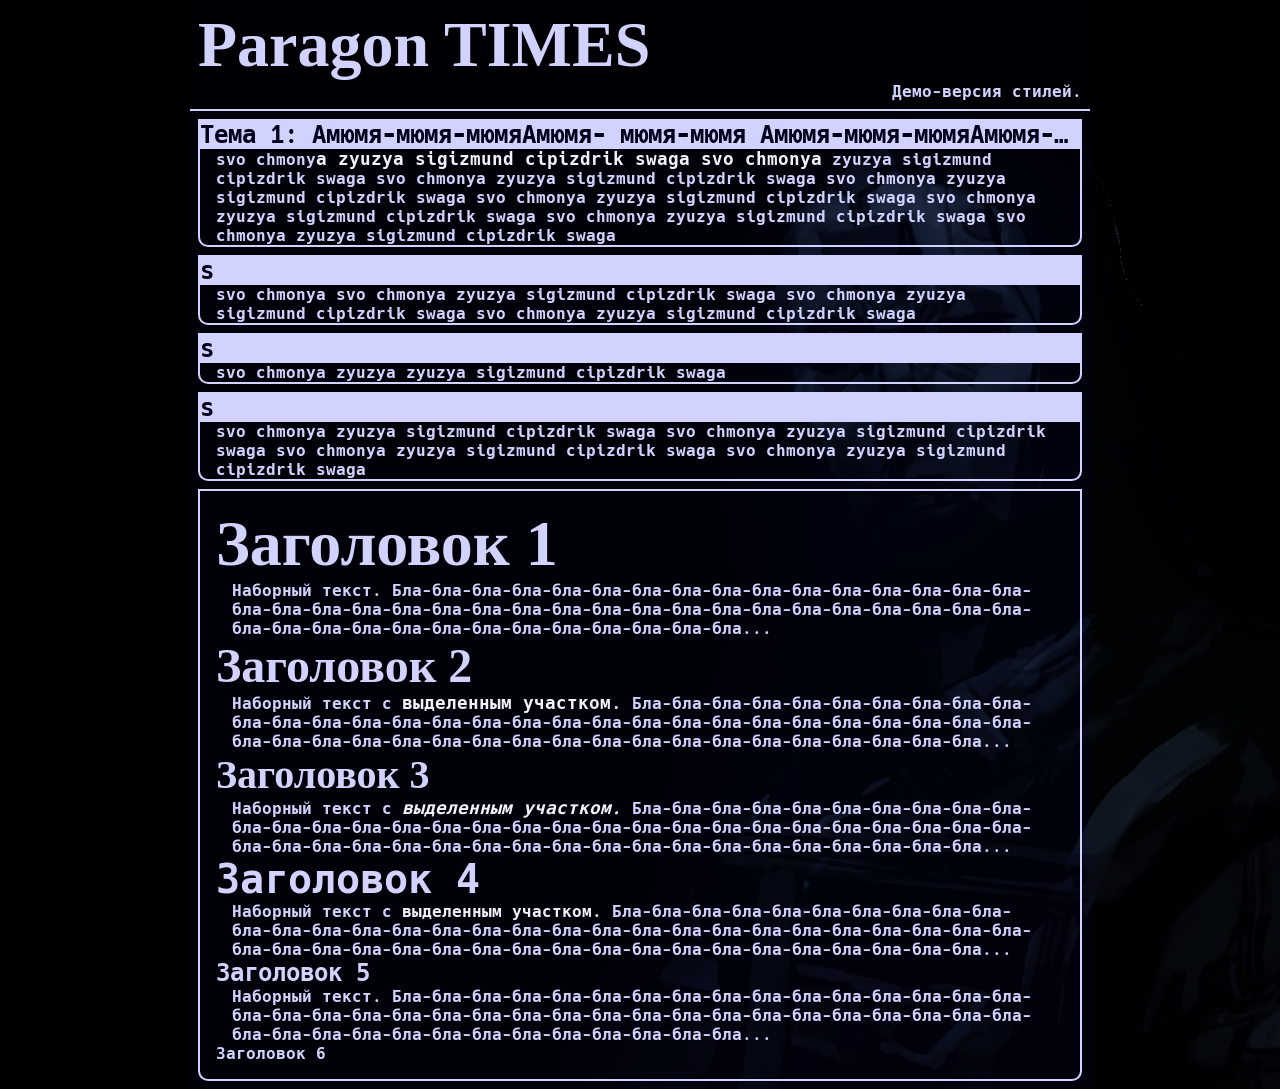
==== index.html @ 28b97304 ".nolink added" ====
<!DOCTYPE html>
<html style="background-color: rgb(0,0,0);">
<head>
    <meta charset="utf-8">
	<link rel="icon" href="/favicon.png" type="image/png">
    <link rel='stylesheet' type='text/css' href='styles.css'>
    <title>Paragon</title>
</head>

<body>
	<header>
	<h1>Paragon TIMES</h1>
	<h6 style="text-align: right;">Демо-версия стилей.</h6>
	</header>
	<main class="blocks">
	<div data-url="https://example.com">
		<div class="bheader">Тема 1: Амюмя-мюмя-мюмяАмюмя- мюмя-мюмя Амюмя-мюмя-мюмяАмюмя-мюмя-мюмяАмюмя-мюмя-мюмяАмюмя-мюмя-мюмяАмюмя-мюмя-мюмяАмюмя-мюмя-мю</div>
		<p>svo chmony<b>a zyuzya sigizmund cipizdrik swaga svo chmonya</b> zyuzya sigizmund cipizdrik swaga svo chmonya zyuzya sigizmund cipizdrik swaga svo chmonya zyuzya sigizmund cipizdrik swaga svo chmonya zyuzya sigizmund cipizdrik swaga svo chmonya zyuzya sigizmund cipizdrik swaga svo chmonya zyuzya sigizmund cipizdrik swaga svo chmonya zyuzya sigizmund cipizdrik swaga </p>
	</div>
	<div class="nolink">
		<div class="bheader">s</div>
		<p>svo chmonya svo chmonya zyuzya sigizmund cipizdrik swaga svo chmonya zyuzya sigizmund cipizdrik swaga svo chmonya zyuzya sigizmund cipizdrik swaga </p>
	</div>
	<div>
		<div class="bheader">s</div>
		<p>svo chmonya zyuzya zyuzya sigizmund cipizdrik swaga </p>
	</div>
	<div>
		<div class="bheader">s</div>
		<p>svo chmonya zyuzya sigizmund cipizdrik swaga svo chmonya zyuzya sigizmund cipizdrik swaga svo chmonya zyuzya sigizmund cipizdrik swaga svo chmonya zyuzya sigizmund cipizdrik swaga </p>
	</div>

<div style="padding: 1em;">
	<h1>Заголовок 1</h1>
	<p>Наборный текст. Бла-бла-бла-бла-бла-бла-бла-бла-бла-бла-бла-бла-бла-бла-бла-бла-бла-бла-бла-бла-бла-бла-бла-бла-бла-бла-бла-бла-бла-бла-бла-бла-бла-бла-бла-бла-бла-бла-бла-бла-бла-бла-бла-бла-бла-бла-бла-бла-бла...</p>
	<h2>Заголовок 2</h2>
	<p>Наборный текст с <b>выделенным участком.</b> Бла-бла-бла-бла-бла-бла-бла-бла-бла-бла-бла-бла-бла-бла-бла-бла-бла-бла-бла-бла-бла-бла-бла-бла-бла-бла-бла-бла-бла-бла-бла-бла-бла-бла-бла-бла-бла-бла-бла-бла-бла-бла-бла-бла-бла-бла-бла-бла-бла...</p>
	<h3>Заголовок 3</h3>
	<p>Наборный текст с <i>выделенным участком.</i> Бла-бла-бла-бла-бла-бла-бла-бла-бла-бла-бла-бла-бла-бла-бла-бла-бла-бла-бла-бла-бла-бла-бла-бла-бла-бла-бла-бла-бла-бла-бла-бла-бла-бла-бла-бла-бла-бла-бла-бла-бла-бла-бла-бла-бла-бла-бла-бла-бла...</p>
	<h4>Заголовок 4</h4>
	<p>Наборный текст с <a href="https://example.com ">выделенным участком.</a> Бла-бла-бла-бла-бла-бла-бла-бла-бла-бла-бла-бла-бла-бла-бла-бла-бла-бла-бла-бла-бла-бла-бла-бла-бла-бла-бла-бла-бла-бла-бла-бла-бла-бла-бла-бла-бла-бла-бла-бла-бла-бла-бла-бла-бла-бла-бла-бла-бла...</p>
	<h5>Заголовок 5</h5>
	<p>Наборный текст. Бла-бла-бла-бла-бла-бла-бла-бла-бла-бла-бла-бла-бла-бла-бла-бла-бла-бла-бла-бла-бла-бла-бла-бла-бла-бла-бла-бла-бла-бла-бла-бла-бла-бла-бла-бла-бла-бла-бла-бла-бла-бла-бла-бла-бла-бла-бла-бла-бла...</p><h6>Заголовок 6</h6>
	</div>
</main>
</body>
<script>
document.querySelectorAll(".blocks > *not(.nolink)").forEach(block=>{block.addEventListener("click", function() {
	const targetUrl = this.dataset.url;
	if (targetUrl) {
		window.location.href = targetUrl;
	}
	else {alert("Ошибка 003: Кнопка не содержит ссылку.");}
});
});
</script>

</html>
---- styles.css ----
/*Оглавление:
	1. Шрифты:	1.1 p052b	1.2 hackb
	2. Общие и :root значения
	3. Основа вёрстки
	4. Блоки Header, Main, Footer. (определяющие тип страницы)
	5. Стили базовых элементов (h1-6, p, pre, and etc.)	
	6. Стили элементов, уникальных для страниц.
	7. "Сакральные стили"
	8. Стили классов (.hack / .pb для шрифтов and etc.)*/
	
/* 1. Шрифты */
@font-face {	font-family: "p052b";	src: url("assets/p052b.otf"); }
@font-face {	font-family: "hackb";	src: url("assets/hackb.ttf"); }

/* 2. Общие и :root значения */
/* Значения из этого подпункта МОГУТ быть написаны в формате исключений, но лишь их, другие субселекторы крайне осуждаемы.*/
:root {
	--fg: rgb(210,210,255);
	--bg: rgb(0,0,25);
	--fg-accent: rgb(240,240,255);
	--bg-accent: rgb(0,0,80);
	--bg-semitransparent: rgba(0,0,80,0.05);

	--least: -32;
	--most: 32;
	--bordure: 2px;

	background: url(assets/bgcs1.png) no-repeat;
	background-position: right;
	background-size: auto 100%;
}
::selection {
	color: var(--accent);
	background-color: var(--fg);
}
* {
	transition: all 0.5s;
	margin: 0;
	padding: 0;
	font-family: hackb;
	color: var(--fg);
	box-sizing: border-box;
}
/* 3. Основа вёрстки */
body {
	width: 99vw;
	max-width: 100vh;
	min-height: 100vh;
	margin-inline: auto;
	transition: none;
	background-color: var(--bg-semitransparent);
	flex-direction: column;
}
body:not(:has(footer)) {
	display: flex;	
}
/* 4. Блоки Body, Header, Main, Footer. (определяющие тип страницы) */
body {
	background-color: var(--bg-semitransparent);
/*	border: 4px solid var(--fg);*/
}
header {
	order: var(--least);
	background-color: var(--bg-block);
	width: 100%;
	min-height: 6em;
	height: fit-content;
	border-bottom: var(--bordure) solid var(--fg);
	flex-grow: 0;
	padding: 0.5em;
}
main {
	flex-grow: 1;
	display: flex;
	flex-flow: column nowrap;
	background-color: var(--bg-semitransparent);
	gap: 0.5em;
	padding: 0.5em;
}
/* 5. Стили базовых элементов (h1-6, p, pre, and etc.) */	
h1 {
	font-family: p052b;
	font-size: 4em;
}
h2 {
	font-family: p052b;
	font-size: 3em;
}
h3 {
	font-family: p052b;
	font-size: 2.5em;
}
h4 {
	font-family: hackb;
	font-size: 2.5em;
}
h5 {
	font-family: hackb;
	font-size: 1.5em;
}
h6 {
	font-family: hackb;
	font-size: 1em;
	color: var(--accent);
}
p {
	font-size: 1em;
	color: var(--fg);
}
b {
	font-size: 1.1em;
	color: var(--fg-accent);
}
i {
	font-size: 1.1em;
	color: var(--fg-accent);
}
/* 6. Стили элементов, уникальных для страниц. */
 main.blocks > * {
 	background-color: var(--bg-block);
 	border: 2px solid var(--fg);
 	margin-inline: auto;
 	min-height: 3em;
 	width: 100%; 
	box-shadow: 4px 4px var(--bg-semitransparent);
	border-radius: 0 0 10px 10px;
 }
main.blocks > *:hover {
	background-color: var(--bg-accent);
	border-radius: 0 0 20px 20px;
	box-shadow: 0 0 40px var(--bg);
	z-index: var(--most);
}
main.blocks > * > p {
	padding-inline: 1em;
}
main.blocks > *:hover > .bheader {
	color: var(--bg-accent);
}
.bheader {
	background-color: var(--fg);
	color: var(--bg);
	max-height: 1.5em;
	font-size: 1.5em;
	white-space: nowrap;
	text-overflow: ellipsis;
	overflow: hidden;
}
/* 7. "Сакральные стили" */
a {
	text-decoration: none;
	color: var(--fg-accent);
}
ul {
	list-style-type: none;
}

/*8. Стили классов (.hack / .pb для шрифтов and etc.) */
.hack {
	font-family: hackb;
}
.pb {
	font-family: p052b;
}
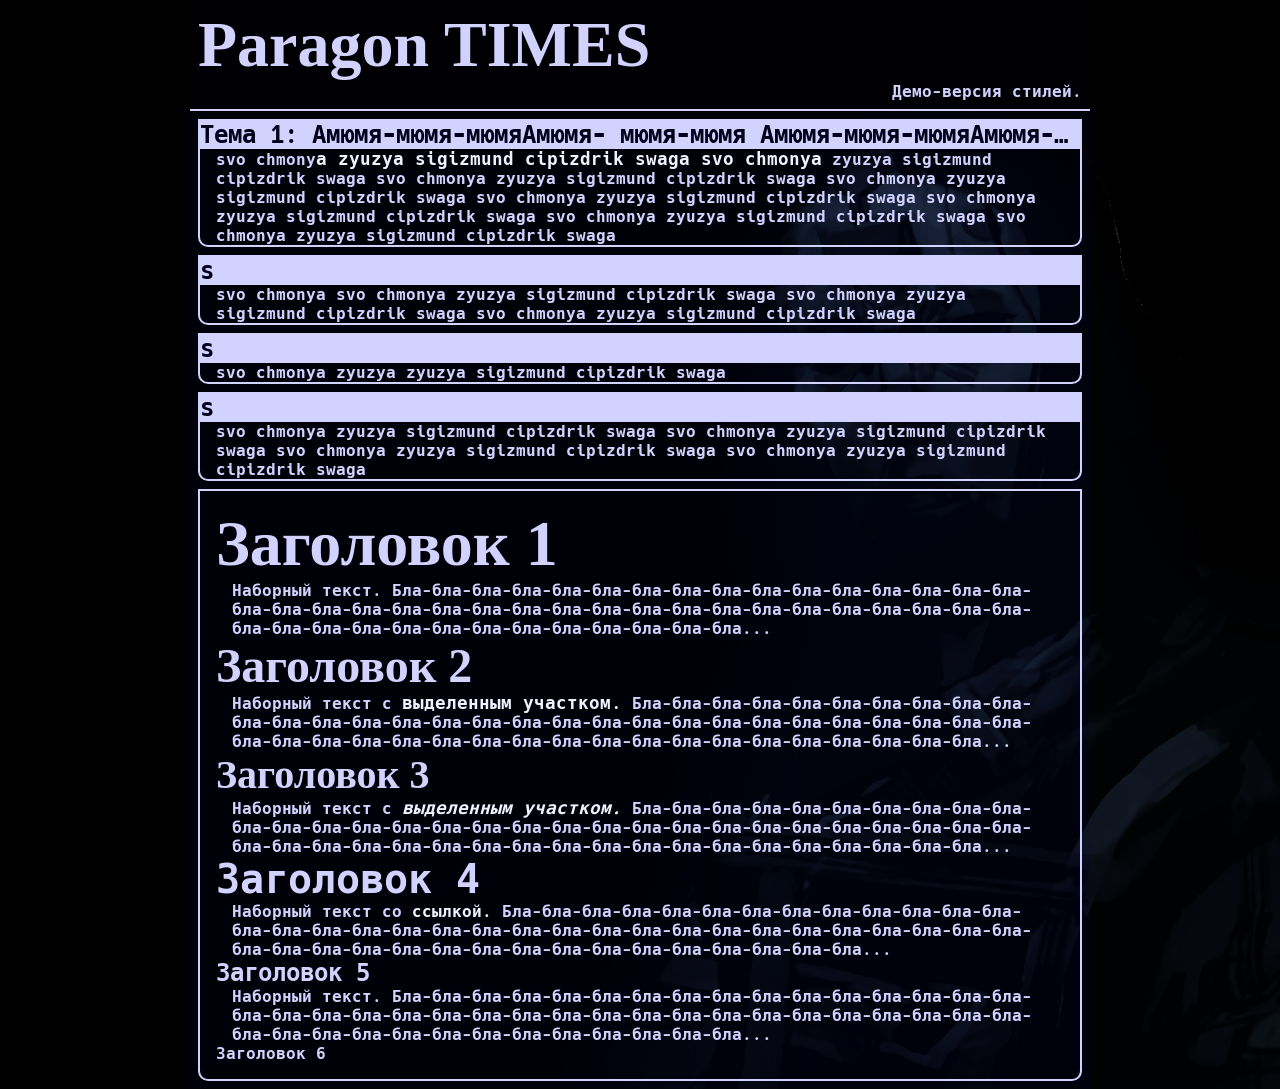
==== commit ffe240bf: "Update index.html" ====
--- a/index.html
+++ b/index.html
@@ -38,16 +38,17 @@
 	<h3>Заголовок 3</h3>
 	<p>Наборный текст с <i>выделенным участком.</i> Бла-бла-бла-бла-бла-бла-бла-бла-бла-бла-бла-бла-бла-бла-бла-бла-бла-бла-бла-бла-бла-бла-бла-бла-бла-бла-бла-бла-бла-бла-бла-бла-бла-бла-бла-бла-бла-бла-бла-бла-бла-бла-бла-бла-бла-бла-бла-бла-бла...</p>
 	<h4>Заголовок 4</h4>
-	<p>Наборный текст с <a href="https://example.com ">выделенным участком.</a> Бла-бла-бла-бла-бла-бла-бла-бла-бла-бла-бла-бла-бла-бла-бла-бла-бла-бла-бла-бла-бла-бла-бла-бла-бла-бла-бла-бла-бла-бла-бла-бла-бла-бла-бла-бла-бла-бла-бла-бла-бла-бла-бла-бла-бла-бла-бла-бла-бла...</p>
+	<p>Наборный текст со <a href="https://example.com ">ссылкой.</a> Бла-бла-бла-бла-бла-бла-бла-бла-бла-бла-бла-бла-бла-бла-бла-бла-бла-бла-бла-бла-бла-бла-бла-бла-бла-бла-бла-бла-бла-бла-бла-бла-бла-бла-бла-бла-бла-бла-бла-бла-бла-бла-бла-бла-бла-бла-бла-бла-бла...</p>
 	<h5>Заголовок 5</h5>
 	<p>Наборный текст. Бла-бла-бла-бла-бла-бла-бла-бла-бла-бла-бла-бла-бла-бла-бла-бла-бла-бла-бла-бла-бла-бла-бла-бла-бла-бла-бла-бла-бла-бла-бла-бла-бла-бла-бла-бла-бла-бла-бла-бла-бла-бла-бла-бла-бла-бла-бла-бла-бла...</p><h6>Заголовок 6</h6>
 	</div>
 </main>
 </body>
 <script>
-document.querySelectorAll(".blocks > *not(.nolink)").forEach(block=>{block.addEventListener("click", function() {
+document.querySelectorAll(".blocks > *:not(.nolink)").forEach(block=>{block.addEventListener("click", function() {
 	const targetUrl = this.dataset.url;
 	if (targetUrl) {
+		wait(1000);
 		window.location.href = targetUrl;
 	}
 	else {alert("Ошибка 003: Кнопка не содержит ссылку.");}
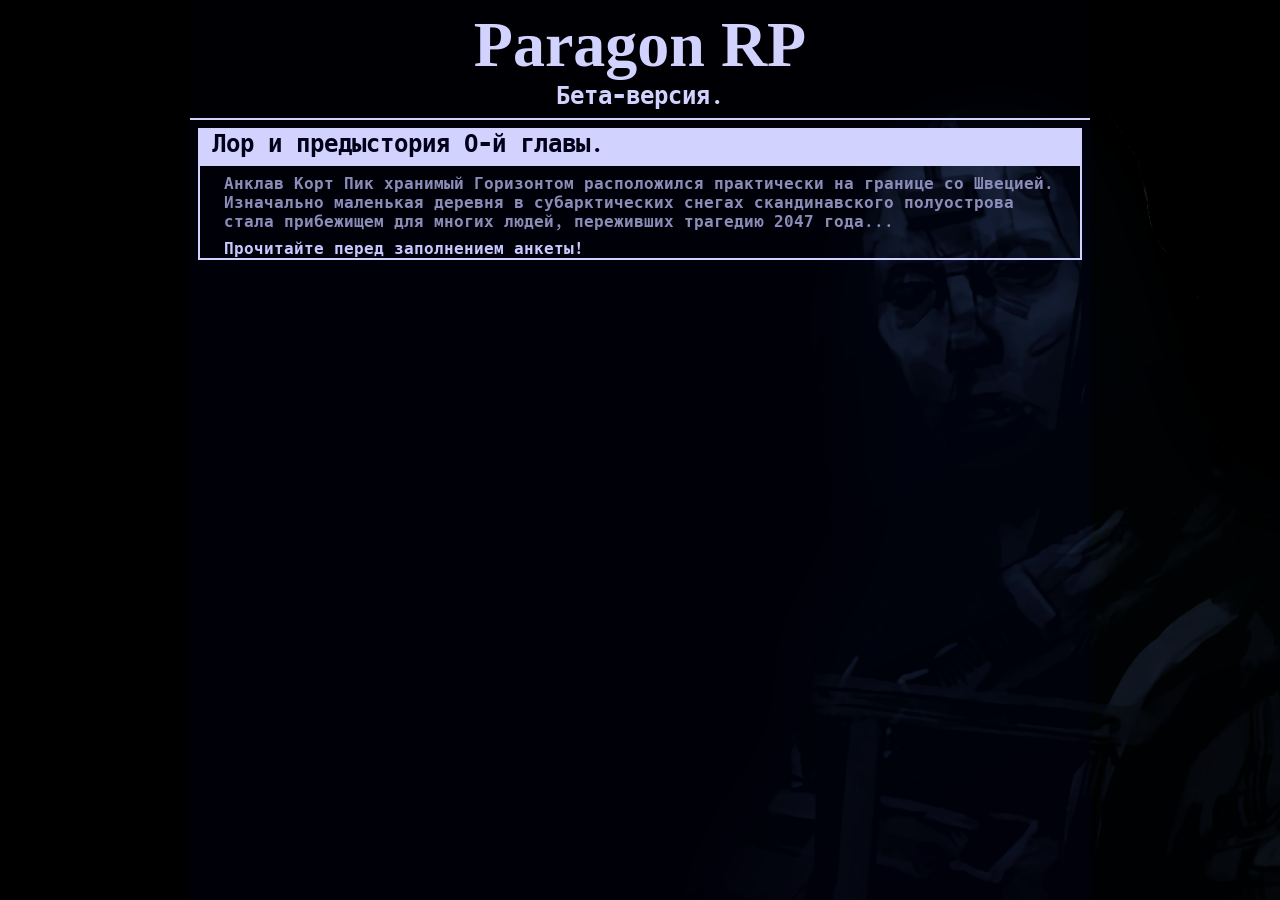
==== commit c90a7138: "pre-release" ====
--- a/index.html
+++ b/index.html
@@ -9,38 +9,13 @@
 
 <body>
 	<header>
-	<h1>Paragon TIMES</h1>
-	<h6 style="text-align: right;">Демо-версия стилей.</h6>
+	<h1 style="text-align: center;">Paragon RP</h1>
+	<h5 style="text-align: center;">Бета-версия.</h6>
 	</header>
 	<main class="blocks">
-	<div data-url="https://example.com">
-		<div class="bheader">Тема 1: Амюмя-мюмя-мюмяАмюмя- мюмя-мюмя Амюмя-мюмя-мюмяАмюмя-мюмя-мюмяАмюмя-мюмя-мюмяАмюмя-мюмя-мюмяАмюмя-мюмя-мюмяАмюмя-мюмя-мю</div>
-		<p>svo chmony<b>a zyuzya sigizmund cipizdrik swaga svo chmonya</b> zyuzya sigizmund cipizdrik swaga svo chmonya zyuzya sigizmund cipizdrik swaga svo chmonya zyuzya sigizmund cipizdrik swaga svo chmonya zyuzya sigizmund cipizdrik swaga svo chmonya zyuzya sigizmund cipizdrik swaga svo chmonya zyuzya sigizmund cipizdrik swaga svo chmonya zyuzya sigizmund cipizdrik swaga </p>
-	</div>
-	<div class="nolink">
-		<div class="bheader">s</div>
-		<p>svo chmonya svo chmonya zyuzya sigizmund cipizdrik swaga svo chmonya zyuzya sigizmund cipizdrik swaga svo chmonya zyuzya sigizmund cipizdrik swaga </p>
-	</div>
-	<div>
-		<div class="bheader">s</div>
-		<p>svo chmonya zyuzya zyuzya sigizmund cipizdrik swaga </p>
-	</div>
-	<div>
-		<div class="bheader">s</div>
-		<p>svo chmonya zyuzya sigizmund cipizdrik swaga svo chmonya zyuzya sigizmund cipizdrik swaga svo chmonya zyuzya sigizmund cipizdrik swaga svo chmonya zyuzya sigizmund cipizdrik swaga </p>
-	</div>
-
-<div style="padding: 1em;">
-	<h1>Заголовок 1</h1>
-	<p>Наборный текст. Бла-бла-бла-бла-бла-бла-бла-бла-бла-бла-бла-бла-бла-бла-бла-бла-бла-бла-бла-бла-бла-бла-бла-бла-бла-бла-бла-бла-бла-бла-бла-бла-бла-бла-бла-бла-бла-бла-бла-бла-бла-бла-бла-бла-бла-бла-бла-бла-бла...</p>
-	<h2>Заголовок 2</h2>
-	<p>Наборный текст с <b>выделенным участком.</b> Бла-бла-бла-бла-бла-бла-бла-бла-бла-бла-бла-бла-бла-бла-бла-бла-бла-бла-бла-бла-бла-бла-бла-бла-бла-бла-бла-бла-бла-бла-бла-бла-бла-бла-бла-бла-бла-бла-бла-бла-бла-бла-бла-бла-бла-бла-бла-бла-бла...</p>
-	<h3>Заголовок 3</h3>
-	<p>Наборный текст с <i>выделенным участком.</i> Бла-бла-бла-бла-бла-бла-бла-бла-бла-бла-бла-бла-бла-бла-бла-бла-бла-бла-бла-бла-бла-бла-бла-бла-бла-бла-бла-бла-бла-бла-бла-бла-бла-бла-бла-бла-бла-бла-бла-бла-бла-бла-бла-бла-бла-бла-бла-бла-бла...</p>
-	<h4>Заголовок 4</h4>
-	<p>Наборный текст со <a href="https://example.com ">ссылкой.</a> Бла-бла-бла-бла-бла-бла-бла-бла-бла-бла-бла-бла-бла-бла-бла-бла-бла-бла-бла-бла-бла-бла-бла-бла-бла-бла-бла-бла-бла-бла-бла-бла-бла-бла-бла-бла-бла-бла-бла-бла-бла-бла-бла-бла-бла-бла-бла-бла-бла...</p>
-	<h5>Заголовок 5</h5>
-	<p>Наборный текст. Бла-бла-бла-бла-бла-бла-бла-бла-бла-бла-бла-бла-бла-бла-бла-бла-бла-бла-бла-бла-бла-бла-бла-бла-бла-бла-бла-бла-бла-бла-бла-бла-бла-бла-бла-бла-бла-бла-бла-бла-бла-бла-бла-бла-бла-бла-бла-бла-бла...</p><h6>Заголовок 6</h6>
+	<div data-url="lore/index.html" class="ankreq">
+		<div class="bheader">Лор и предыстория О-й главы.</div>
+		<p style="color: var(--fg-dimm);">Анклав Корт Пик хранимый Горизонтом расположился практически на границе со Швецией. Изначально маленькая деревня в субарктических снегах скандинавского полуострова стала прибежищем для многих людей, переживших трагедию 2047 года...</p>
 	</div>
 </main>
 </body>
@@ -48,7 +23,6 @@
 document.querySelectorAll(".blocks > *:not(.nolink)").forEach(block=>{block.addEventListener("click", function() {
 	const targetUrl = this.dataset.url;
 	if (targetUrl) {
-		wait(1000);
 		window.location.href = targetUrl;
 	}
 	else {alert("Ошибка 003: Кнопка не содержит ссылку.");}
--- a/styles.css
+++ b/styles.css
@@ -16,9 +16,11 @@
 /* Значения из этого подпункта МОГУТ быть написаны в формате исключений, но лишь их, другие субселекторы крайне осуждаемы.*/
 :root {
 	--fg: rgb(210,210,255);
+	--fg-dimm: rgb(140,140,185);
 	--bg: rgb(0,0,25);
 	--fg-accent: rgb(240,240,255);
-	--bg-accent: rgb(0,0,80);
+	--fg-super-accent: rgb(200,200,255);
+	--bg-accent: rgb(0,0,60);
 	--bg-semitransparent: rgba(0,0,80,0.05);
 
 	--least: -32;
@@ -28,9 +30,10 @@
 	background: url(assets/bgcs1.png) no-repeat;
 	background-position: right;
 	background-size: auto 100%;
+	height: 100vh;
 }
 ::selection {
-	color: var(--accent);
+	color: var(--bg-accent);
 	background-color: var(--fg);
 }
 * {
@@ -50,6 +53,7 @@
 	transition: none;
 	background-color: var(--bg-semitransparent);
 	flex-direction: column;
+	overflow: scroll;
 }
 body:not(:has(footer)) {
 	display: flex;	
@@ -100,20 +104,26 @@
 }
 h6 {
 	font-family: hackb;
+	padding-left: 3em;
 	font-size: 1em;
-	color: var(--accent);
+	color: var(--fg-accent);
 }
 p {
 	font-size: 1em;
 	color: var(--fg);
+	padding-inline: 1em;
 }
 b {
 	font-size: 1.1em;
 	color: var(--fg-accent);
 }
 i {
-	font-size: 1.1em;
-	color: var(--fg-accent);
+	font-size: 1.05em;
+}
+a {
+	color: var(--bg-accent);
+	background-color: var(--fg);
+	padding-inline: 0.2em; 
 }
 /* 6. Стили элементов, уникальных для страниц. */
  main.blocks > * {
@@ -123,16 +133,17 @@
  	min-height: 3em;
  	width: 100%; 
 	box-shadow: 4px 4px var(--bg-semitransparent);
-	border-radius: 0 0 10px 10px;
+ }
+ main.blocks > *.ankreq::after {
+	margin-left: 1.5em;
+ 	content: "Прочитайте перед заполнением анкеты!";
+ 	color: var(--fg-super-accent);
+ 	text-align: center;
  }
 main.blocks > *:hover {
 	background-color: var(--bg-accent);
-	border-radius: 0 0 20px 20px;
 	box-shadow: 0 0 40px var(--bg);
 	z-index: var(--most);
-}
-main.blocks > * > p {
-	padding-inline: 1em;
 }
 main.blocks > *:hover > .bheader {
 	color: var(--bg-accent);
@@ -140,16 +151,19 @@
 .bheader {
 	background-color: var(--fg);
 	color: var(--bg);
-	max-height: 1.5em;
+	height: 1.5em;
 	font-size: 1.5em;
 	white-space: nowrap;
 	text-overflow: ellipsis;
 	overflow: hidden;
+	padding-inline: 0.5em;
+}
+main.blocks > * > p {
+	margin: 0.5em;
 }
 /* 7. "Сакральные стили" */
 a {
 	text-decoration: none;
-	color: var(--fg-accent);
 }
 ul {
 	list-style-type: none;
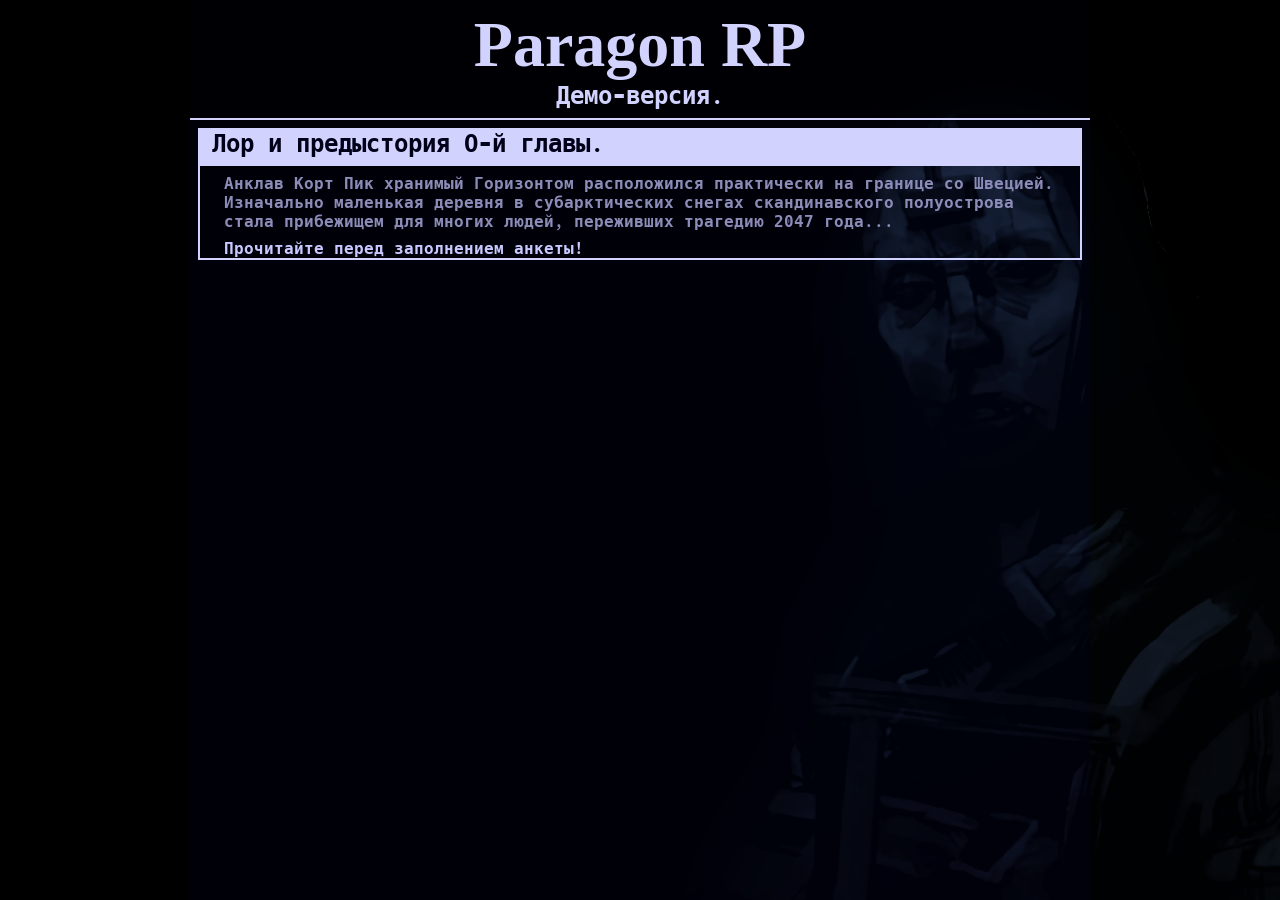
==== commit c9f34ab2: "pre-release" ====
--- a/index.html
+++ b/index.html
@@ -10,7 +10,7 @@
 <body>
 	<header>
 	<h1 style="text-align: center;">Paragon RP</h1>
-	<h5 style="text-align: center;">Бета-версия.</h6>
+	<h5 style="text-align: center;">Демо-версия.</h6>
 	</header>
 	<main class="blocks">
 	<div data-url="lore/index.html" class="ankreq">
